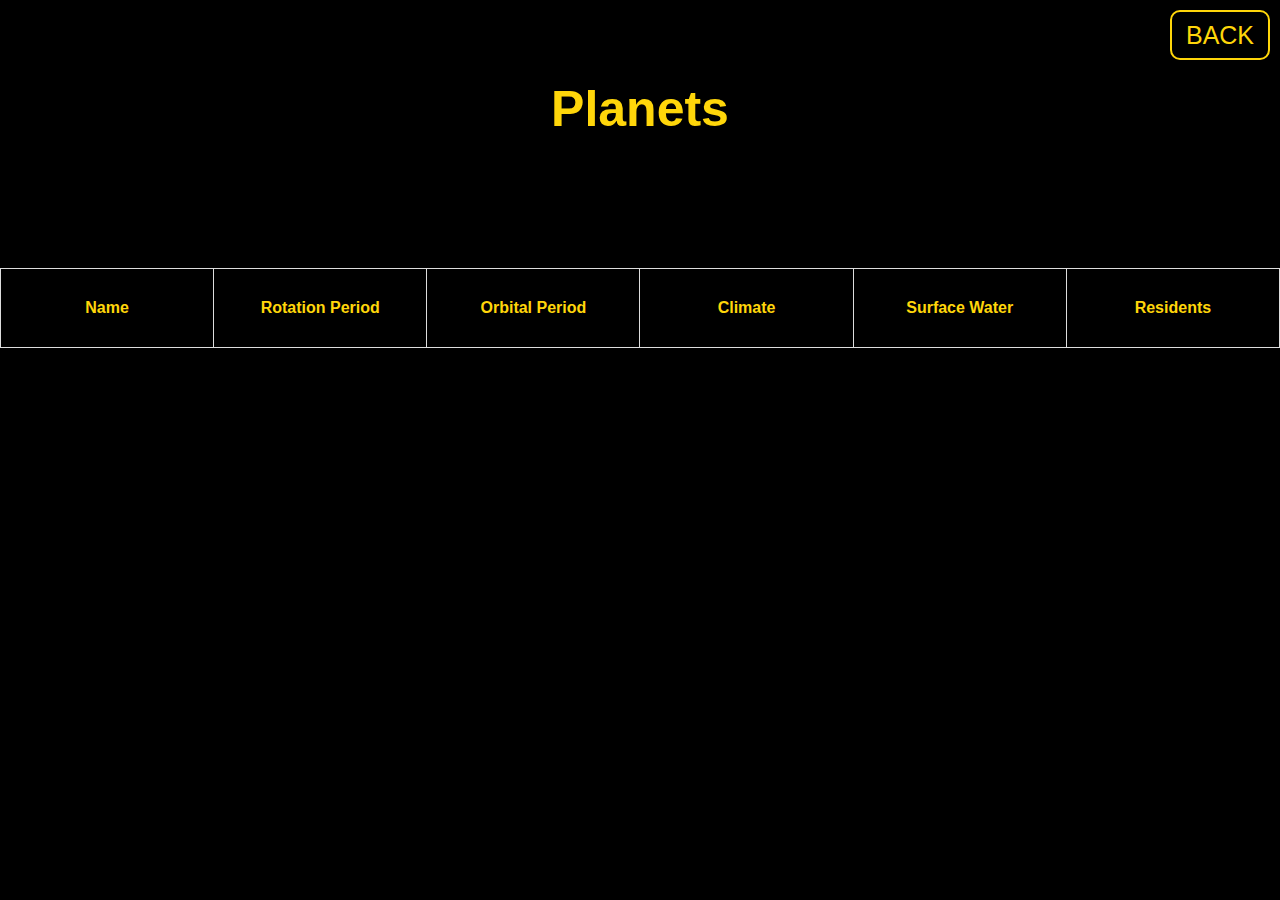
==== planets.html @ f39f8ae5 "initial commit" ====
<!DOCTYPE html>
<html lang="en">
  <head>
    <meta charset="UTF-8" />
    <meta name="viewport" content="width=device-width, initial-scale=1.0" />
    <link rel="stylesheet" href="./style.css" />
    <title>Planets</title>
  </head>
  <body>
    <section id="page3">
      <div class="planetsPage">
        <h1>Planets</h1>
        <div>
          <a href="index.html"
            ><button type="button" id="back" value="back to main page">
              BACK
            </button></a
          >
        </div>

        <table id="planets-table">
          <thead>
            <tr>
              <th>Name</th>
              <th>Rotation Period</th>
              <th>Orbital Period</th>
              <th>Climate</th>
              <th>Surface Water</th>
              <th><a href="people.html">Residents</a></th>
            </tr>
          </thead>
          <tbody></tbody>
        </table>
      </div>
    </section>

    <script src="planets.js"></script>
  </body>
</html>
---- style.css ----
* {
  margin: 0;
  padding: 0;
  box-sizing: border-box;
}

section {
  height: 100vh;
  background-color: rgb(0, 0, 0);
  font-family: Arial, Helvetica, sans-serif;
}

/*  */
.hero-img {
  background-image: linear-gradient(rgba(0, 0, 0, 0.5), rgba(0, 0, 0, 0.5)),
    url("./img/hero-img.jpg");
  width: 100%;
  height: 100%;
  background-position: center;
  background-repeat: no-repeat;
  background-size: cover;
  position: relative;
}

.hero-text {
  text-align: center;
  position: absolute;
  top: 35%;
  left: 50%;
  transform: translate(-50%, -50%);
}

.peoplePage h1,
.starshipsPage h1,
.planetsPage h1 {
  color: #ffd60a;
  font-size: 50px;
  text-align: center;
  padding: 80px;
}

.peoplePage button,
.starshipsPage button,
.planetsPage button {
  background: none;
  color: #ffd60a;
  font-weight: 500;
  font-size: 25px;
  border-color: #ffd60a;
  border-radius: 10px;
  border-style: solid;
  border-width: 2px;
  text-align: center;
  cursor: pointer;
}

.hero-text button {
  background: transparent;
  color: #fffffd;
  font-size: 25px;
  font-weight: 500;
  border-color: #ffffff;
  border-radius: 10px;
  border-style: solid;
  border-width: 3px;
  text-align: center;
  cursor: pointer;
}

.hero-text button:hover,
.peoplePage button:hover,
.starshipsPage button:hover,
.planetsPage button:hover {
  color: #000000;
  background-color: #ffd60a;
  border-color: #ffd60a;
}

.hero-text button {
  margin: 20px;
  width: 180px;
  height: 60px;
}

.peoplePage button,
.starshipsPage button,
.planetsPage button {
  position: absolute;
  top: 10px;
  right: 10px;
  width: 100px;
  height: 50px;
  overflow-y: auto;
}

#people-table,
#starships-table,
#planets-table {
  font-family: Arial, Helvetica, sans-serif;
  border-collapse: collapse;
  width: 100%;
  table-layout: fixed;
  text-align: center;
  word-wrap: break-word;
  margin-top: 50px;
  background-color: #fcfaee;
}

/* for zebre-striped tables */
#people-table tr:nth-child(even),
#starships-table tr:nth-child(even),
#planets-table tr:nth-child(even) {
  background-color: #ebebeb;
}

#people-table tr:hover,
#starships-table tr:hover,
#planets-table tr:hover {
  background-color: #ffe45c;
  cursor: pointer;
}

#people-table th,
#starships-table th,
#planets-table th {
  padding-top: 30px;
  padding-bottom: 30px;
  background-color: #000000;
  color: #ffd60a;
  border: 1px solid #ddd;
}

#starships-table td,
#planets-table td,
#people-table td {
  border: 1px solid #ddd;
  padding: 20px;
}

#planets-table a,
#people-table a {
  color: #ffd60a;
  text-decoration: none;
}
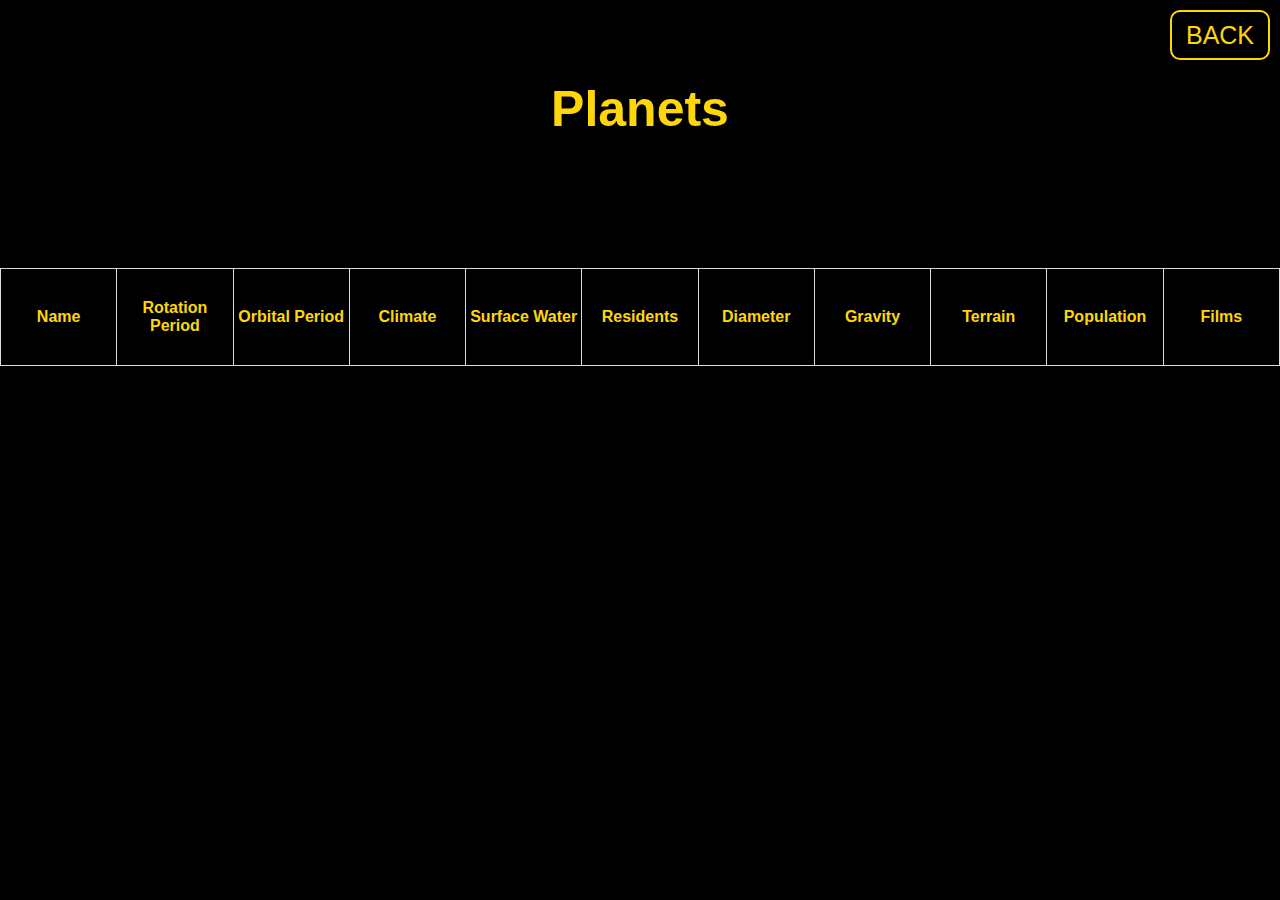
==== commit 186e20eb: "feat: add new columns" ====
--- a/planets.html
+++ b/planets.html
@@ -27,6 +27,11 @@
               <th>Climate</th>
               <th>Surface Water</th>
               <th><a href="people.html">Residents</a></th>
+              <th>Diameter</th>
+              <th>Gravity</th>
+              <th>Terrain</th>
+              <th>Population</th>
+              <th>Films</th>
             </tr>
           </thead>
           <tbody></tbody>
--- a/style.css
+++ b/style.css
@@ -10,7 +10,7 @@
   font-family: Arial, Helvetica, sans-serif;
 }
 
-/*  */
+/*add a hero image as cover*/
 .hero-img {
   background-image: linear-gradient(rgba(0, 0, 0, 0.5), rgba(0, 0, 0, 0.5)),
     url("./img/hero-img.jpg");
